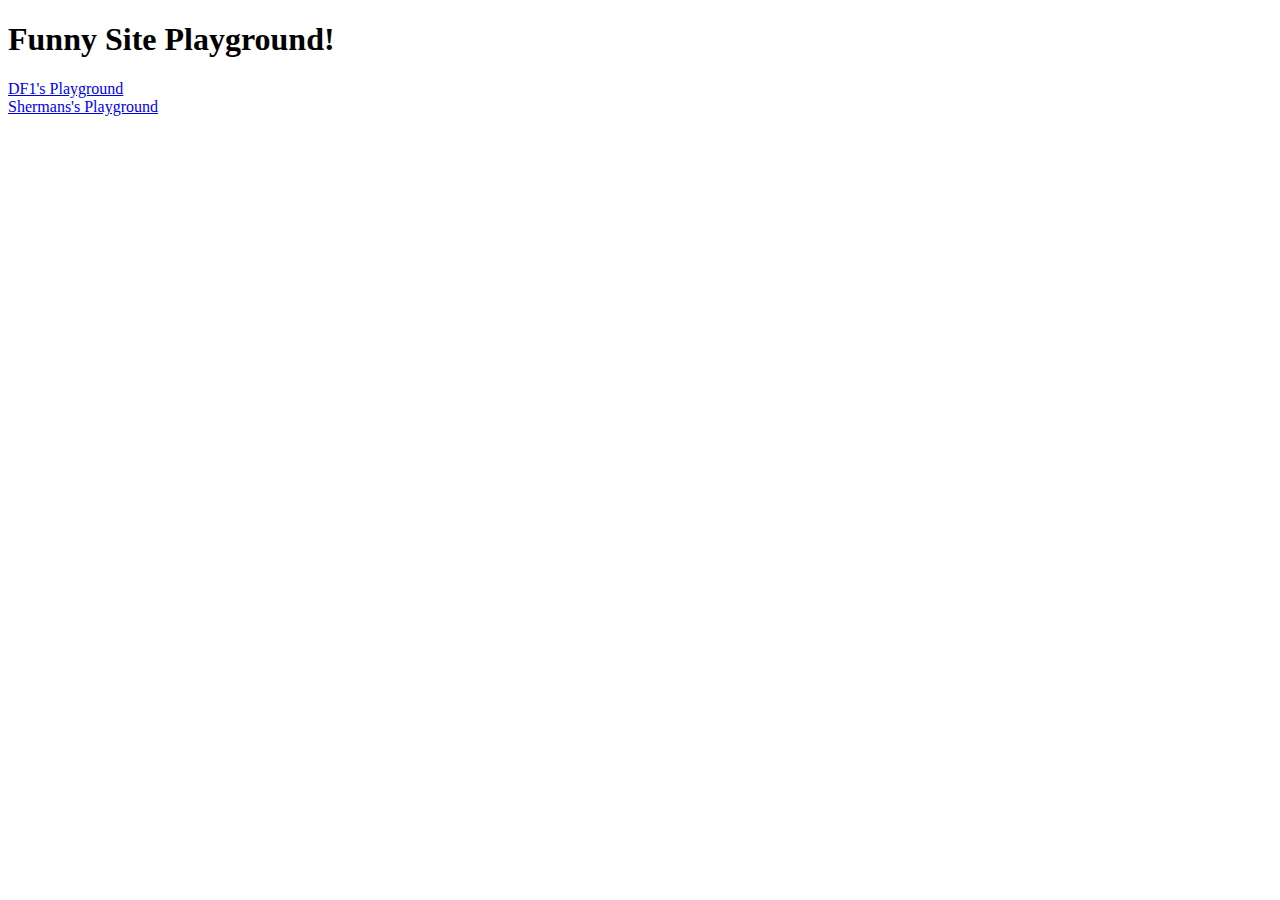
==== index.html @ 5bb250cf "push df1 playground" ====
<!DOCTYPE html>
<html>
	<head>
		<title>Funny Site Index</title>
	</head>
	<body>
		<h1>Funny Site Playground!</h1>
		<a href="/df1/index.html">DF1's Playground</a>
		<br>
		<a href="/shr/index.html">Shermans's Playground</a>
	</body>
</html>
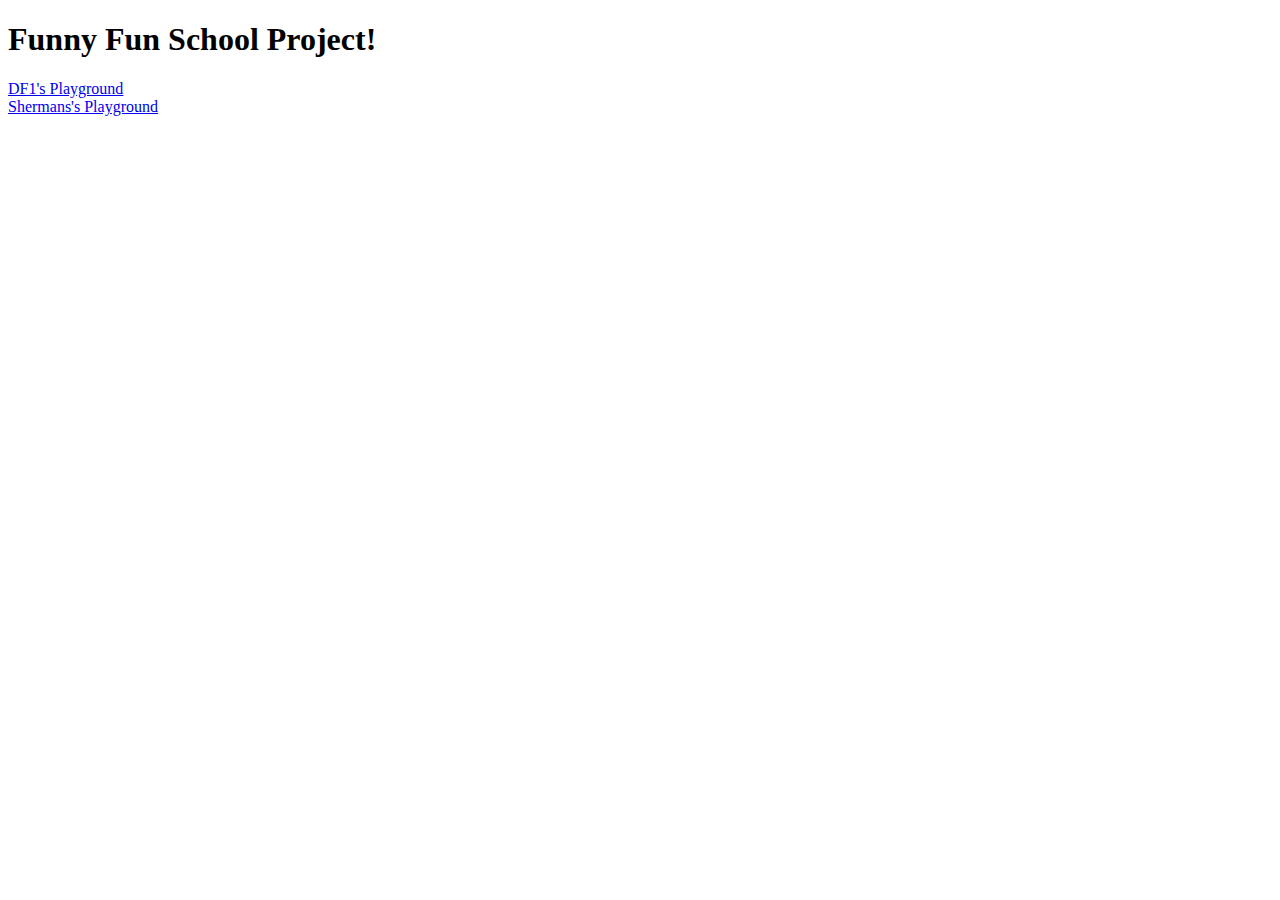
==== commit aeba47f2: "Update index.html" ====
--- a/index.html
+++ b/index.html
@@ -4,10 +4,9 @@
 		<title>Funny Site Index</title>
 	</head>
 	<body>
-		<h1>Funny Site Playground!</h1>
-		<a href="/df1/index.html">DF1's Playground</a>
+		<h1>Funny Fun School Project!</h1>
+		<a href="df1/df1index.html">DF1's Playground</a>
 		<br>
-		<a href="/shr/index.html">Shermans's Playground</a>
+		<a href="shr/shrindex.html">Shermans's Playground</a>
 	</body>
 </html>
-		
